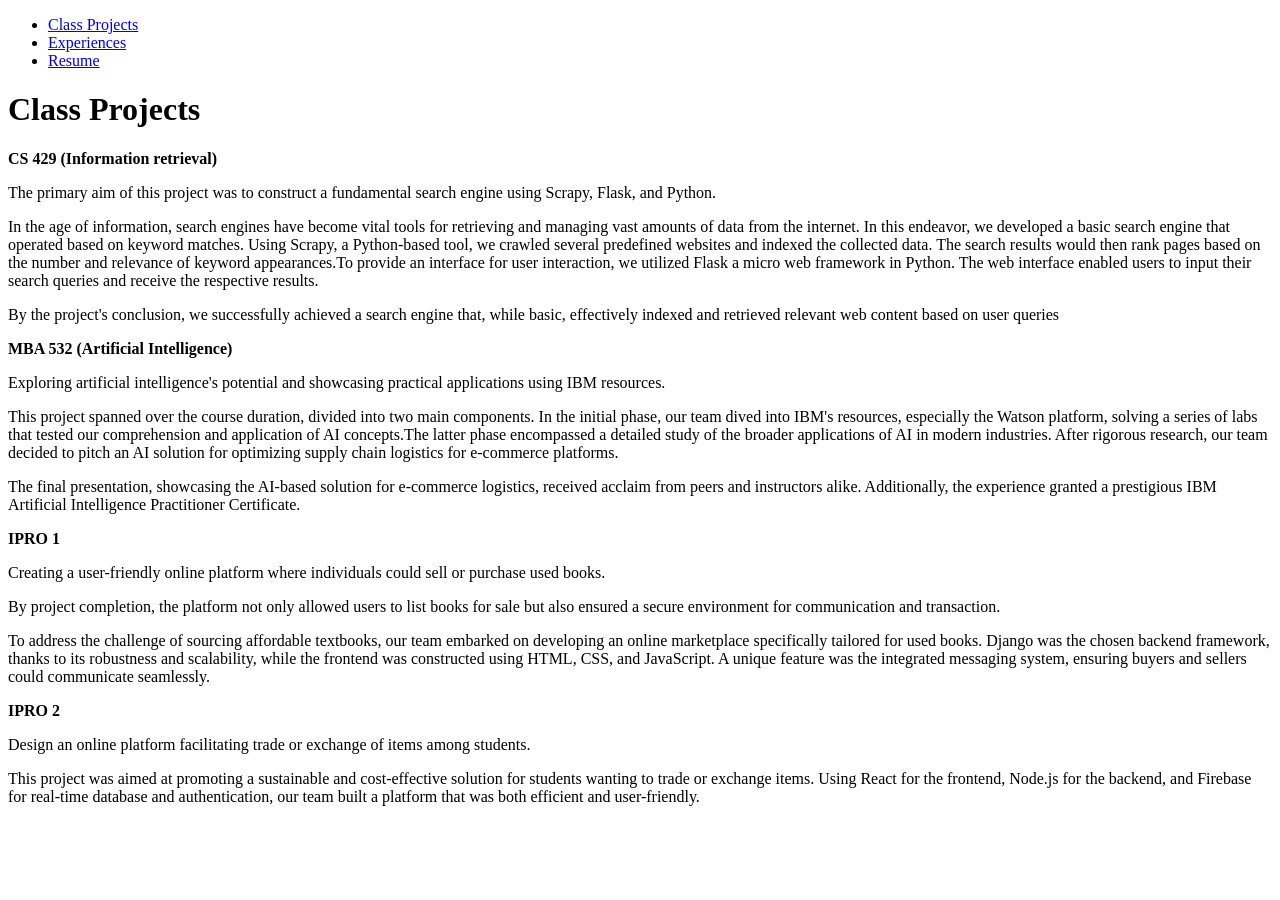
==== class_projects.html @ 08bb50a2 "base files" ====
<!DOCTYPE html>
<html lang="en">
<head>
  <meta charset="utf-8">
  <link rel="stylesheet" type="text/css" href="../itmd_361_project_2/css/normalize.css">
  <link rel="stylesheet" type="text/css" href="../itmd_361_project_2/css/style.css">
  <title>Class Projects</title>
</head>
<body id="class-projects-main">
  <ul id="nav">
    <li><a href="class_projects.html">Class Projects</a></li>
    <li><a href="experiences.html">Experiences</a></li>
    <li><a href="index.html">Resume</a></li>
  </ul>
  <h1>Class Projects</h1>
  <div id="information-retrieval-project">
    <p><strong>CS 429 (Information retrieval)</strong></p>
    <p>The primary aim of this project was to construct a fundamental search engine using Scrapy, Flask, and Python.</p>
    <p>In the age of information, search engines have become vital tools for retrieving and managing vast amounts of data from the internet. In this endeavor, we developed a basic search engine that operated based on keyword matches. Using Scrapy, a Python-based tool, we crawled several predefined websites and indexed the collected data. The search results would then rank pages based on the number and relevance of keyword appearances.To provide an interface for user interaction, we utilized Flask a micro web framework in Python. The web interface enabled users to input their search queries and receive the respective results.</p>
    <p>By the project's conclusion, we successfully achieved a search engine that, while basic, effectively indexed and retrieved relevant web content based on user queries</p>
  </div>
  <div id="mba-ai-project">
    <p><strong>MBA 532 (Artificial Intelligence)</strong></p>
    <p>Exploring artificial intelligence's potential and showcasing practical applications using IBM resources.</p>
    <p>This project spanned over the course duration, divided into two main components. In the initial phase, our team dived into IBM's resources, especially the Watson platform, solving a series of labs that tested our comprehension and application of AI concepts.The latter phase encompassed a detailed study of the broader applications of AI in modern industries. After rigorous research, our team decided to pitch an AI solution for optimizing supply chain logistics for e-commerce platforms.</p>
    <p>The final presentation, showcasing the AI-based solution for e-commerce logistics, received acclaim from peers and instructors alike. Additionally, the experience granted a prestigious IBM Artificial Intelligence Practitioner Certificate.</p>
  </div>
  <div id="ipro-one">
    <p><strong>IPRO 1</strong></p>
    <p>Creating a user-friendly online platform where individuals could sell or purchase used books.</p>
    <p>By project completion, the platform not only allowed users to list books for sale but also ensured a secure environment for communication and transaction.</p>
    <p>To address the challenge of sourcing affordable textbooks, our team embarked on developing an online marketplace specifically tailored for used books. Django was the chosen backend framework, thanks to its robustness and scalability, while the frontend was constructed using HTML, CSS, and JavaScript. A unique feature was the integrated messaging system, ensuring buyers and sellers could communicate seamlessly.</p>
  </div>
  <div id="ipro-two">
    <p><strong>IPRO 2</strong></p>
    <p>Design an online platform facilitating trade or exchange of items among students.</p>
    <p>This project was aimed at promoting a sustainable and cost-effective solution for students wanting to trade or exchange items. Using React for the frontend, Node.js for the backend, and Firebase for real-time database and authentication, our team built a platform that was both efficient and user-friendly.</p>
  </div>
</body>
</html>
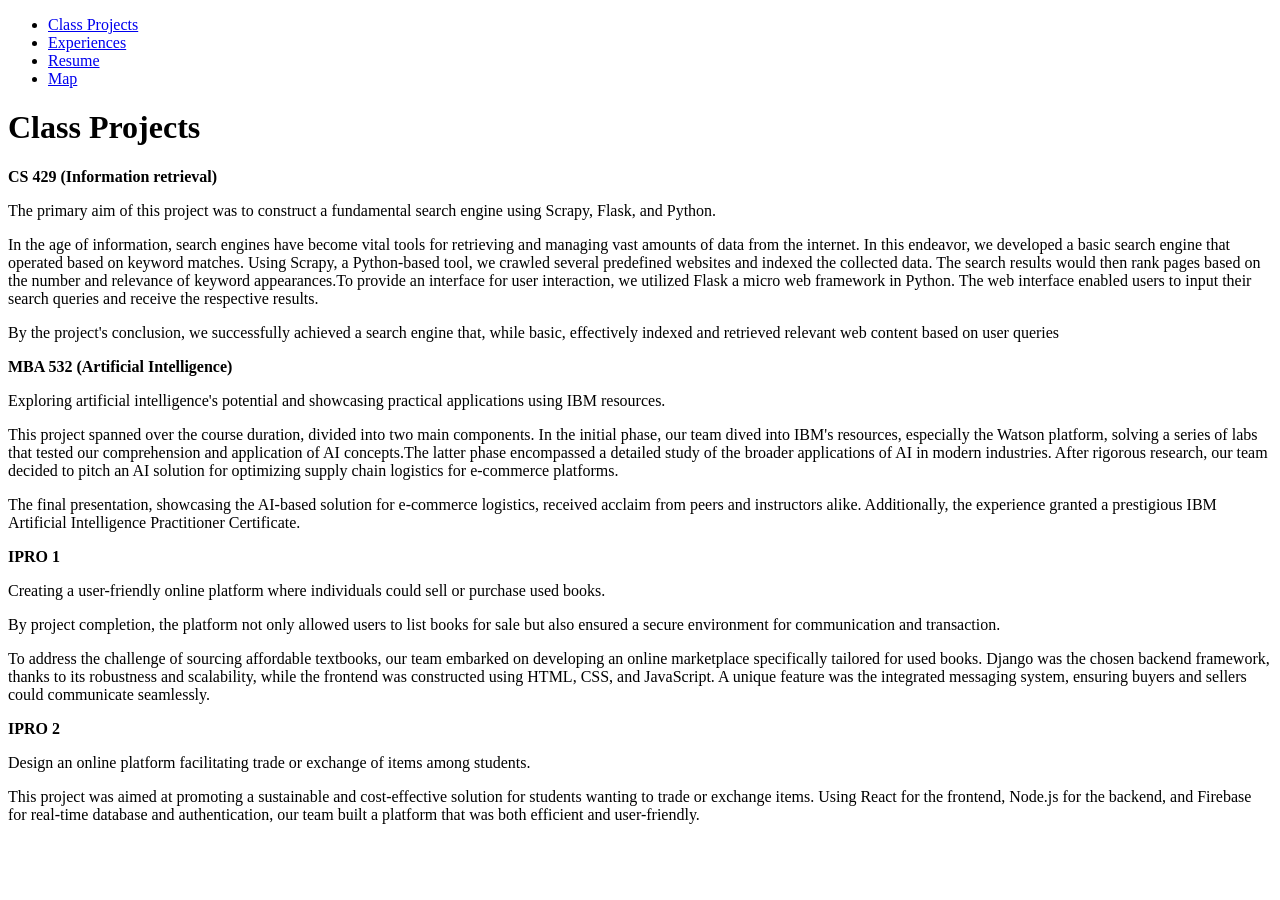
==== commit 2ae5cdf4: "Added maps to nav" ====
--- a/class_projects.html
+++ b/class_projects.html
@@ -2,8 +2,8 @@
 <html lang="en">
 <head>
   <meta charset="utf-8">
-  <link rel="stylesheet" type="text/css" href="../itmd_361_project_2/css/normalize.css">
-  <link rel="stylesheet" type="text/css" href="../itmd_361_project_2/css/style.css">
+  <link rel="stylesheet" type="text/css" href="../itmd_361_project_3/css/normalize.css">
+  <link rel="stylesheet" type="text/css" href="../itmd_361_project_3/css/style.css">
   <title>Class Projects</title>
 </head>
 <body id="class-projects-main">
@@ -11,6 +11,7 @@
     <li><a href="class_projects.html">Class Projects</a></li>
     <li><a href="experiences.html">Experiences</a></li>
     <li><a href="index.html">Resume</a></li>
+    <li><a href="maps.html">Map</a></li>
   </ul>
   <h1>Class Projects</h1>
   <div id="information-retrieval-project">
